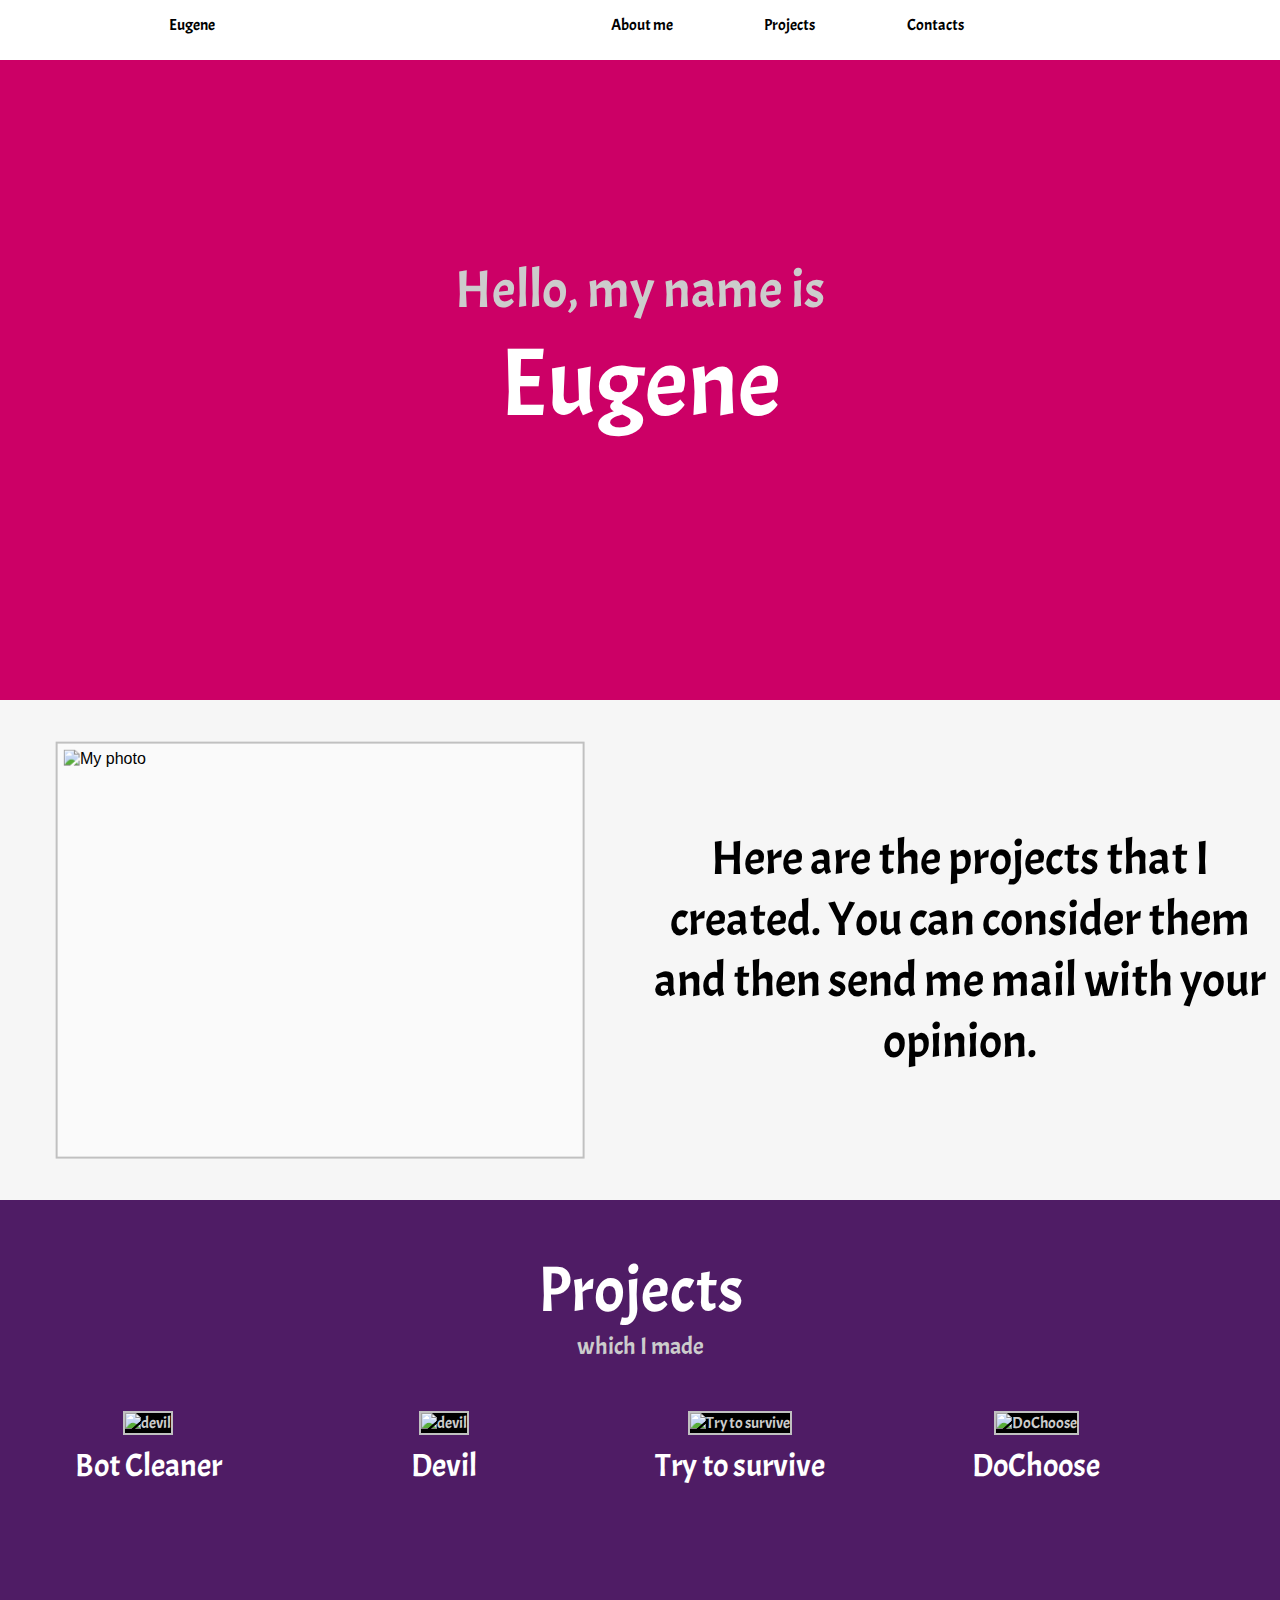
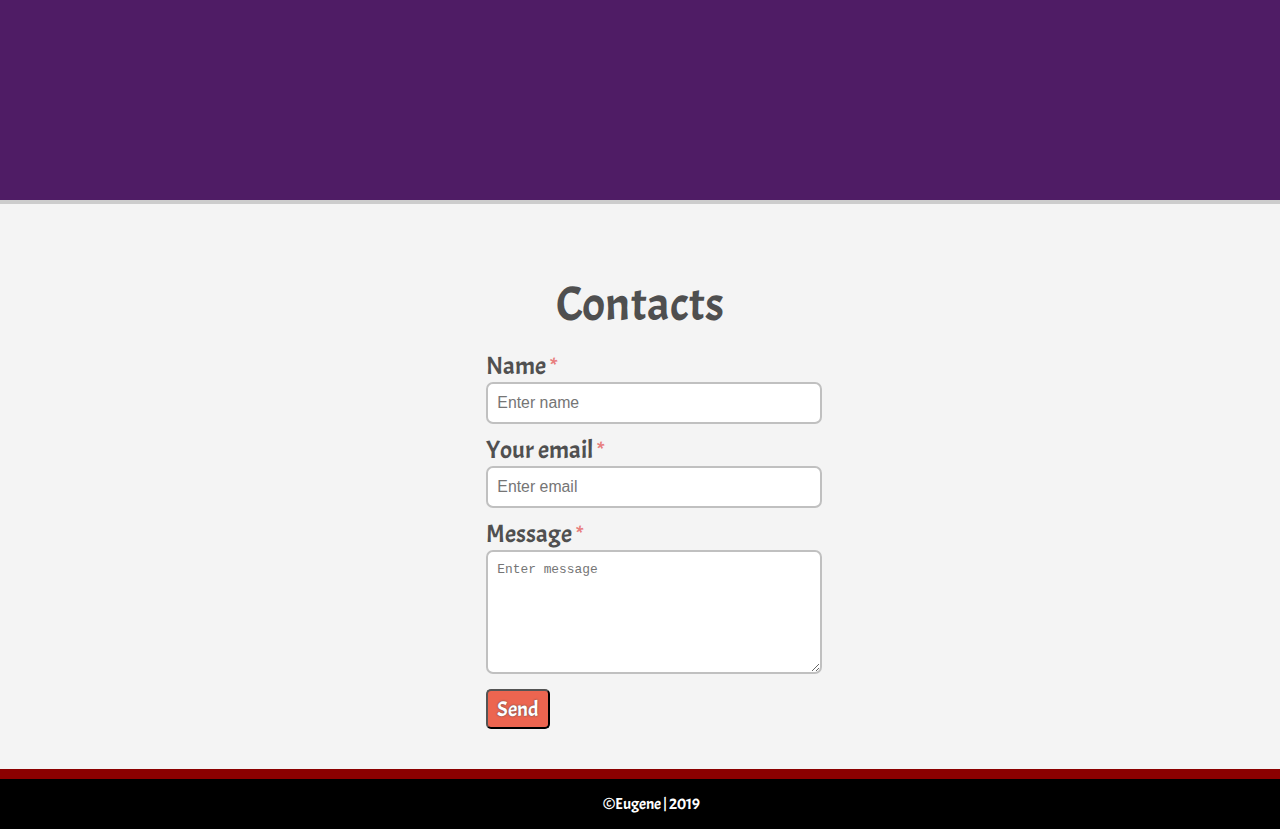
==== index.html @ 9d51a92e "Improved code Split into files header and footer" ====
<!DOCTYPE html>
<html lang="en">
    <head>
        <meta charset="utf-8">
        <meta name="viewport" content="width=device-width, initial-scale=1.0">
        
        <title>Portfolio</title>
        
        <link rel="stylesheet" href="https://use.fontawesome.com/releases/v5.6.3/css/all.css" integrity="sha384-UHRtZLI+pbxtHCWp1t77Bi1L4ZtiqrqD80Kn4Z8NTSRyMA2Fd33n5dQ8lWUE00s/" crossorigin="anonymous">
        <link rel="stylesheet" href="css/style.css">
        
        <script src="https://ajax.googleapis.com/ajax/libs/jquery/3.3.1/jquery.min.js"></script>
        <script src = "https://cdn.jsdelivr.net/npm/jquery@3.2.1/dist/jquery.min.js"></script>
        <script src = "js/main.js"></script>
        
    </head>
    
    <body>
        <!-- Header start -->
        <header>
            <div id="logo" onclick="slowScroll('#top')">
                <span>
                    Eugene
                </span>
            </div> 
            <div id="linksOnContent">
                <div id="containerLinks">  
                    <a href="#" title = "About me" onclick = "slowScroll('#AboutMe')">
                        About me
                    </a>
                    <a href="#" title = "Projects" onclick = "slowScroll('#projects')">
                        Projects
                    </a>
                    <a href="#" title = "Contacts" onclick = "slowScroll('#contacts')">
                        Contacts
                    </a>
                </div>
            </div>
        </header>
        <!-- Header end -->        

        <div id="top">
            <h3>Hello, my name is</h3>
            <h1>Eugene</h1>
        </div>
        
        <!-- About me start -->
        <div id="AboutMe">
            <div id="intro">
                <img src="https://i.pinimg.com/564x/30/fa/e0/30fae05c57ed7a37fe936c5378fed552.jpg" alt="My photo">
            </div>
            <div id="text">
                <span>
                    Here are the projects that I created. You can consider them and then send me mail with your opinion.
                </span>
            </div>
        </div>
        <!-- About me end -->
        
        <!-- Projects start -->
        <div id="projects">
            <h2>
                Projects
            </h2>
            <h4>
                which I made
            </h4>
            
            <!-- Bot Cleaner -->
            <div class="img">
                <a href="botCleaner.html"><img src="https://i.pinimg.com/564x/4c/66/15/4c6615b48dfe2e6306c1c519ddf6b2f8.jpg" alt="devil">
                <span>Bot Cleaner</span></a>
            </div>
            
            <!-- Devil -->
            <div class="img">
                <a href="devil.html"><img src="https://i.pinimg.com/originals/35/6a/56/356a5679490bc76c22e2a85966cf288f.png" alt="devil">
                <span>Devil</span></a>
            </div>
            
            <!-- Try to Survive -->
            <div class="img">
                <a href="trytosurvive.html">
                    <img src="https://i.pinimg.com/564x/39/f6/02/39f6022ea797cb2e062dde4abf7aace2.jpg" alt="Try to survive">
                    <span>
                        Try to survive
                    </span>
                </a>
            </div>
            
            <!-- DoChoose -->
            <div class="img">
                <a href="dochoose.html"><img src="https://github.com/DeimosMorgan/MyGameDoChoose/blob/master/Assets/UIImage/Logo.png?raw=true" alt="DoChoose">
                    <span>
                        DoChoose
                    </span>
                </a>
            </div>
            
        </div>
        <!-- Projects end -->
        
        <!-- Contacts start -->
        <div id="contacts">
             <center>
                 <h5>
                     Contacts
                 </h5>
             </center>
             <form action="https://formspree.io/gloriaeugeneovchinnikov@gmail.com" method="POST" id="form_input" >
                 <label for="name">Name <span>*</span></label><br>
                 <input type="text" placeholder="Enter name" name = "name" id = "name"><br>
                 
                 <label for="email">Your email <span>*</span></label><br>
                 <input type="text" placeholder="Enter email" name = "email" id = "email"><br>
                
                 <label for="message">Message <span>*</span></label><br>
                 <textarea placeholder="Enter message" name = "message" id = "message"></textarea><br>
                 
                 <button type = "submit" id = "submit">Send</button>
                 
             </form>
         </div>
        <!-- Contacts end -->
        
        <!-- Footer start -->
        <footer>
            <div id = "leftPartFooter">
                <ul id="widget-social">
                    <li>
                       <a href="https://www.pinterest.com/SomieDNagroM/" class="fab fa-pinterest"></a>
                    </li>
                    <li>
                        <a href="https://www.facebook.com/SomieDNagroM" class="fab fa-facebook"></a>
                    </li>
                    <li>
                        <a href="https://www.youtube.com/channel/UC3h4gw09yxv6fUfcBcsSXcw?view_as=subscriber" class="fab fa-youtube"></a>
                    </li>
                    <li>
                        <a href="https://github.com/SomieDNagrom" class="fab fa-github"></a>
                    </li>
                    <li>
                        <a href="https://play.google.com/store/apps/developer?id=Somied+Nagrom" class="fab fa-google-play"></a>
                    </li>
                    <span>
                        &copy;Eugene | 2019
                    </span>
                </ul>
                
            </div>
            <div id = "rightPartFooter">
                <a href="#" class="fas fa-arrow-alt-circle-up" onclick = "slowScroll('#top')"></a>
            </div>
        </footer>
        <!-- Footer end -->
        
        <script>
            function slowScroll(id){
                $('html, body').animate({
                    scrollTop: $(id).offset().top
                }, 1000);
            }

            $(document).on("scroll", function() {
                if($(window).scrollTop() === 0)
                    $("header").removeClass("fixed");
                else
                    $("header").attr("class", "fixed");
            })
        </script>
    </body>
</html>
---- css/style.css ----
@import url('https://fonts.googleapis.com/css?family=Acme');
@import url(header.css);
@import url(footer.css);

*{
    margin: 0;
    padding: 0;
    outline: none;
}

body, html{
    width: 100%;
    height: 100%;
}

body{
    background-color: #fafafa;
    font-family: Trebuchet MS, Helvetica;
}

h1, h2, h3, h4, h5, span{
    font-family: 'Acme', sans-serif;
    font-weight: lighter;
}



/* Top */
#top{
    width: 100%;
    background-image: url(https://images2.alphacoders.com/559/559116.png);
    background-blend-mode: multiply;
    background-color: #cc0066;
    background-size: cover;
    text-align: center;
    color: #fff;
    font-size: 3em;
}
#top h3{
    color: #ccc;
    padding-top: 20%;
    font-size: 1.1em;
}
@media (min-width: 1001px){
    #top{
        font-size: 3em;
        height: 700px;
    }
}
@media (max-width: 1000px) and (min-width: 651px){
    #top{
        font-size: 1.8em;
        height: 600px;
    }
}
@media (max-width: 650px){
    #top{
        font-size: 1.8em;
        padding-top: 20%;
        height: 500px;
    }
}
@media (max-width: 380px){
    #top{
        padding-top: 50%;
    }
}
/* Top */

/* AboutMe */
#AboutMe{
    height: 500px;
    width: 100%;
    float: left;
    background-color: #f6f6f6;
}
#AboutMe #intro, #AboutMe #text{
    width: 50%;
    height: 100%;
    
    position: relative;
}
#AboutMe #intro{
    float: left;
}
#AboutMe #text{
    float: right;
}
#AboutMe #intro img, #AboutMe #text span{
    position: absolute;
    top: 50%;
    left: 50%;
    transform: translate(-50%, -50%); 
}
#AboutMe #intro img{
    width: 80%;
    height: 80%;
    
    padding: 1%;
    background-color: #fafafa;
    border: 2px solid silver;
}
#AboutMe #text span{
    font-size: 3em;
    text-align: center;
    width: 100%;
}

@media (max-width: 350px){
    #AboutMe #intro img, #AboutMe #text span{
        position: absolute;
        top: 50%;
        left: 50%;
        transform: translate(-50%, -50%); 
    }
    #AboutMe #intro img{
        width: 80%;
        height: 40%;

        padding: 1%;
        background-color: #fafafa;
        border: 2px solid silver;
    }
    #AboutMe #text span{
    font-size: 1.3em;
    text-align: center;
    width: 100%;
}
}


/* AboutMe */

/* Projects */
#projects{
    float: left;
    background-image: url(https://images6.alphacoders.com/774/774373.jpg);
    background-blend-mode: multiply;
    background-color: #4f1c65;
    background-size: cover;
    background-attachment: fixed;
    padding: 50px 0;
    width: 100%;
    text-align: center;
    color: #fff;
    height: 500px;
}
#projects h2{
    font-size: 4em;
}
#projects h4{
    color: #ccc;
    font-size: 1.5em;
}
#projects .img{
    float: left;
    width: 20%;
    margin: 50px 20px 0px 20px;
}
#projects img:hover{
    border: 2px solid darkred;
}
/*#projects .img:nth-child(odd){
    margin-left: 18%;
}*/
#projects img{
    background: transparent;
    background-blend-mode: multiply;
    background: black;
    /*padding: 5px;*/
    border: 2px solid silver;
/*    float: left;*/
    width: 100%;
    height: 200px;
    max-width: 300px;
    color: #ccc;
    
}
#projects span{
    float: left;
    width: 100%;
    font-size: 2em;
    margin-top: 10px;
    color: #fff;
}
@media (max-width: 700px){
    #projects .img{
        width: 80%!important;
        margin-right: 0!important;
        margin-left: 10%!important;
    }
    #projects{
        height: 1200px;
    }
}
/* Projects */
/* Contacts */
#contacts{
    width: 100%;
    float: left;
    padding-bottom: 40px;
    padding-top: 70px;
    border-top: 4px solid #ccc;
    background-color: #f4f4f4;
}
#contacts h5{
    font-size: 3em;
    color: #4f4f4f;
}
/* Form for input */
#form_input{
    margin-top: 15px;
    width: 35%;
    margin-left: 38%;
    font-size: 1.1em;
}
@media (max-width: 700px){
    #form_input{
        width: 90%;
        margin-left: 10%;
    }
}
#form_input label{
    color: #505050;
    cursor: pointer;
    font-size: 1.4em;
    font-family: 'Acme', sans-serif;
    
}
#form_input label > span{
    color: #e87e7e;
}
#form_input input, #form_input textarea{
    margin-bottom: 10px;
    width: 70%;
    padding: 10px 2%;
    border-radius: 7px;
    border: 2px solid silver;
    font-size: 0.9em;
    color: #4a4a4a;
}
#form_input textarea{
    height: 100px;
}
#form_input input:focus, #form_input textarea:focus{
    border-color: #333;
}
#submit{
    float: left;
    border-radius: 5px;
    padding: 5px 9px;
    font-size: 1.2em;
    background-color: #ec6550;
    text-shadow: #454545 0 0 2px;
    cursor: pointer;
    color: white;
    font-family: 'Acme', sans-serif;
}
#submit:hover{
    background-color: #c15443;
}
/* Contacts */
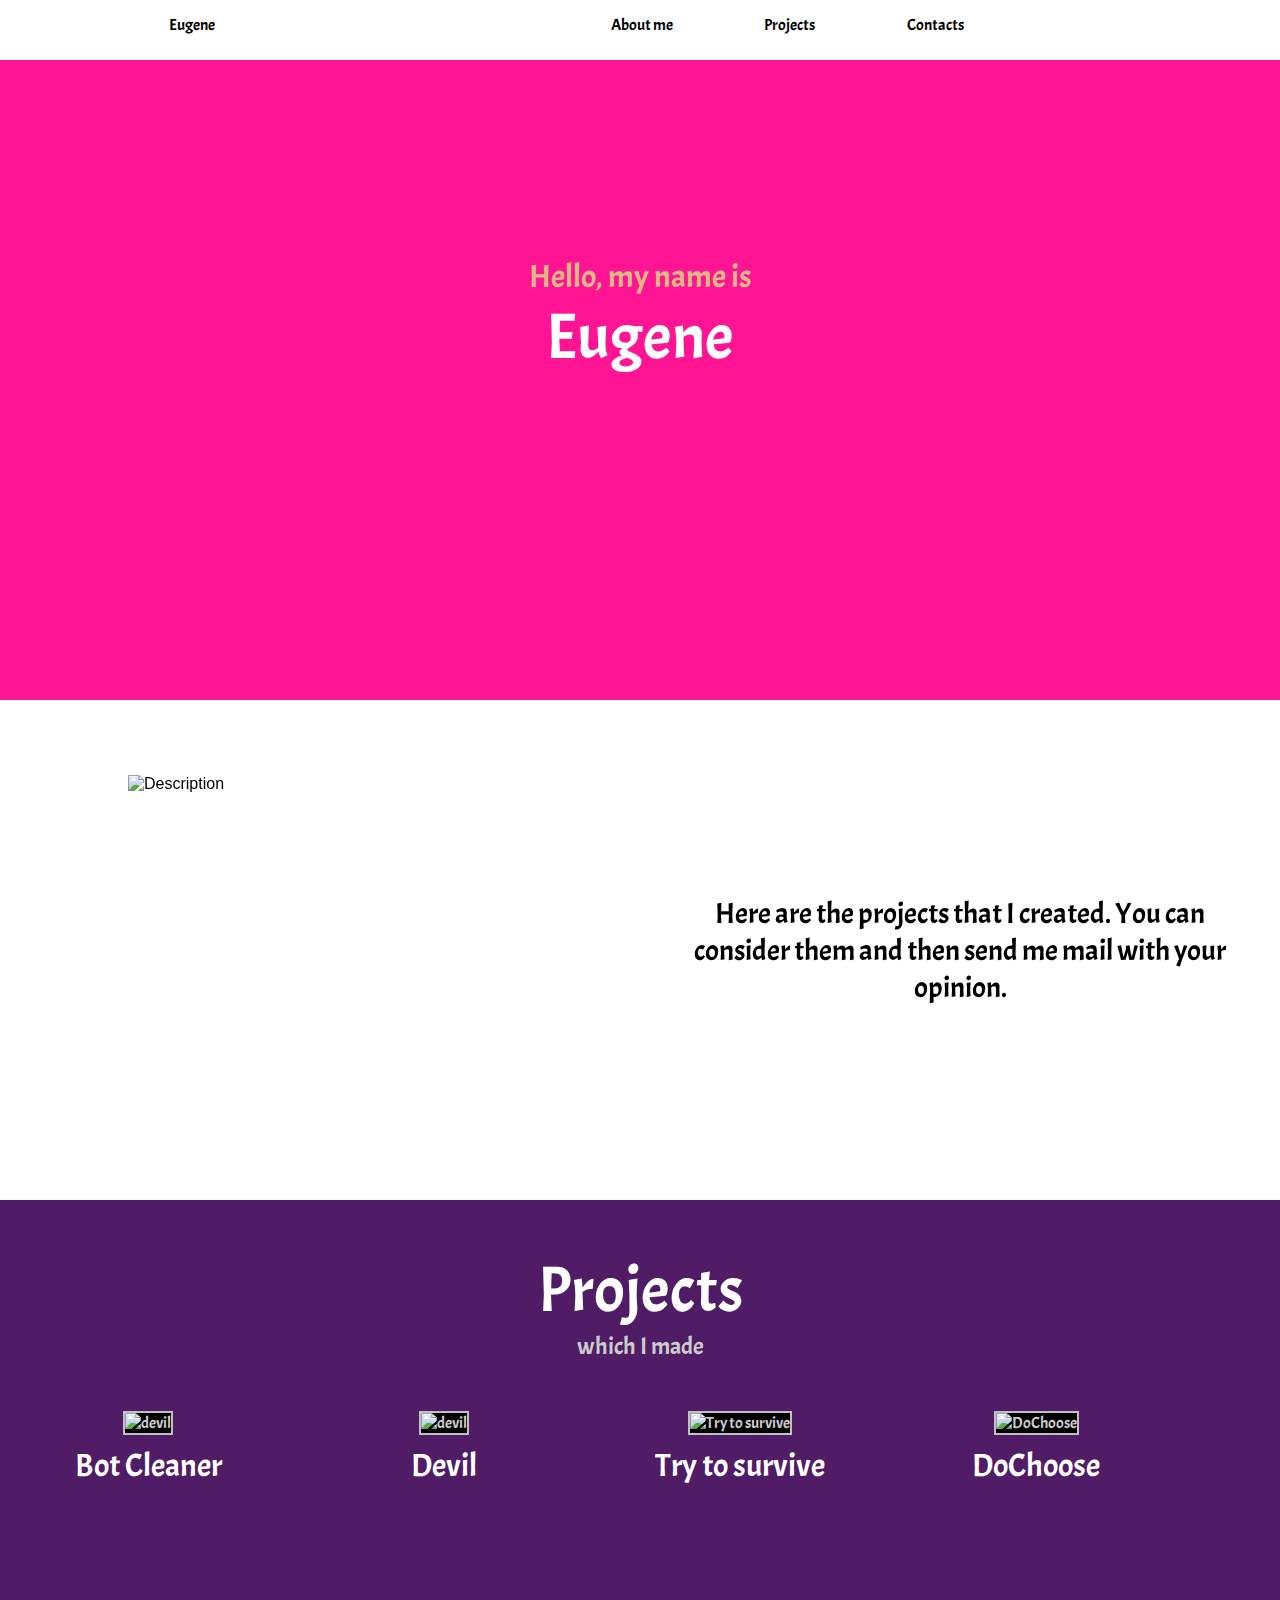
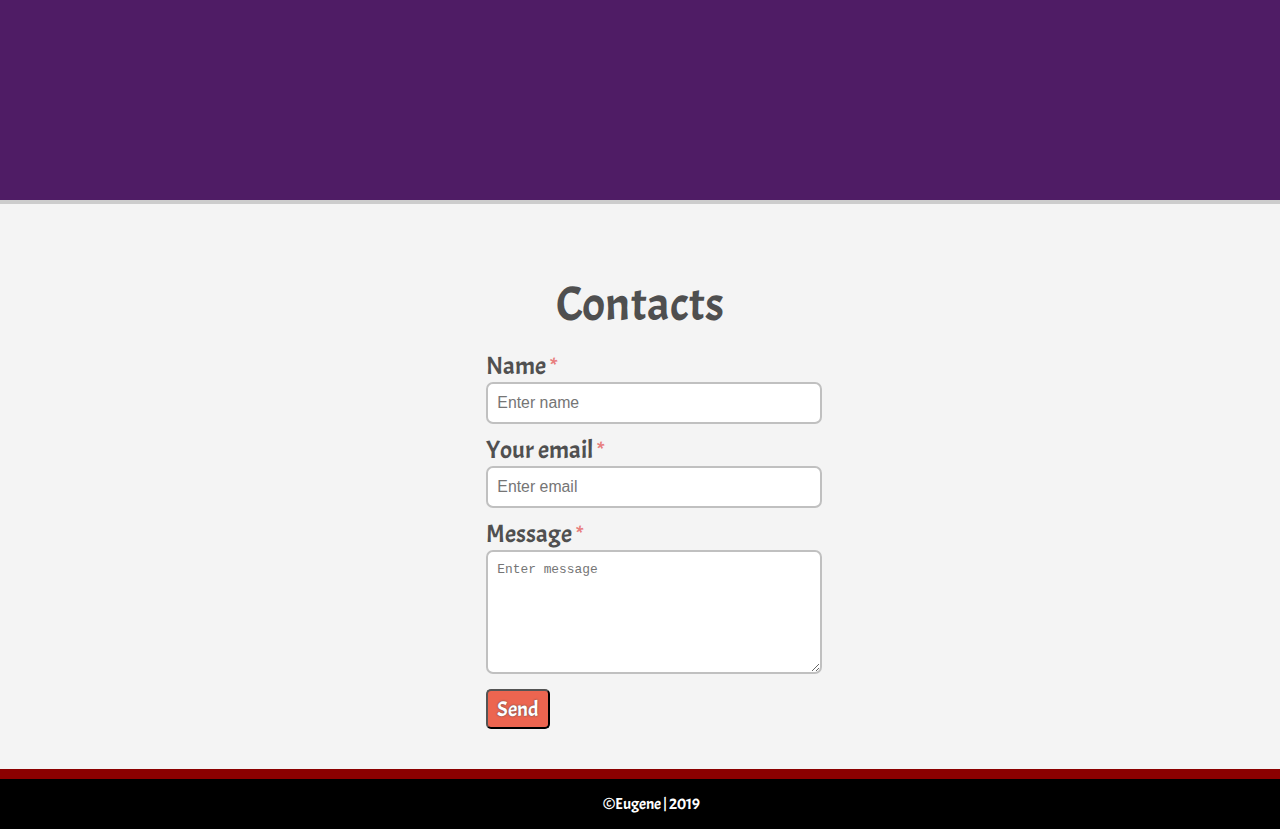
==== commit fae8438d: "Combination Combined styles files into a file" ====
--- a/index.html
+++ b/index.html
@@ -18,14 +18,14 @@
     <body>
         <!-- Header start -->
         <header>
-            <div id="logo" onclick="slowScroll('#top')">
+            <div id="logo" onclick="slowScroll('#greeting')">
                 <span>
                     Eugene
                 </span>
             </div> 
             <div id="linksOnContent">
                 <div id="containerLinks">  
-                    <a href="#" title = "About me" onclick = "slowScroll('#AboutMe')">
+                    <a href="#" title = "About me" onclick = "slowScroll('#description')">
                         About me
                     </a>
                     <a href="#" title = "Projects" onclick = "slowScroll('#projects')">
@@ -39,15 +39,15 @@
         </header>
         <!-- Header end -->        
 
-        <div id="top">
+        <div id="greeting">
             <h3>Hello, my name is</h3>
             <h1>Eugene</h1>
         </div>
         
-        <!-- About me start -->
-        <div id="AboutMe">
+        <!-- Description start -->
+        <div id="description">
             <div id="intro">
-                <img src="https://i.pinimg.com/564x/30/fa/e0/30fae05c57ed7a37fe936c5378fed552.jpg" alt="My photo">
+                <img src="https://i.pinimg.com/564x/30/fa/e0/30fae05c57ed7a37fe936c5378fed552.jpg" alt="Description">
             </div>
             <div id="text">
                 <span>
@@ -55,7 +55,7 @@
                 </span>
             </div>
         </div>
-        <!-- About me end -->
+        <!-- Description end -->
         
         <!-- Projects start -->
         <div id="projects">
@@ -95,8 +95,7 @@
                         DoChoose
                     </span>
                 </a>
-            </div>
-            
+            </div>            
         </div>
         <!-- Projects end -->
         
@@ -146,10 +145,9 @@
                         &copy;Eugene | 2019
                     </span>
                 </ul>
-                
             </div>
             <div id = "rightPartFooter">
-                <a href="#" class="fas fa-arrow-alt-circle-up" onclick = "slowScroll('#top')"></a>
+                <a href="#" class="fas fa-arrow-alt-circle-up" onclick = "slowScroll('#greeting')"></a>
             </div>
         </footer>
         <!-- Footer end -->
--- a/css/style.css
+++ b/css/style.css
@@ -1,5 +1,7 @@
 @import url('https://fonts.googleapis.com/css?family=Acme');
 @import url(header.css);
+@import url(greeting.css);
+@import url(description.css);
 @import url(footer.css);
 
 *{
@@ -25,111 +27,6 @@
 
 
 
-/* Top */
-#top{
-    width: 100%;
-    background-image: url(https://images2.alphacoders.com/559/559116.png);
-    background-blend-mode: multiply;
-    background-color: #cc0066;
-    background-size: cover;
-    text-align: center;
-    color: #fff;
-    font-size: 3em;
-}
-#top h3{
-    color: #ccc;
-    padding-top: 20%;
-    font-size: 1.1em;
-}
-@media (min-width: 1001px){
-    #top{
-        font-size: 3em;
-        height: 700px;
-    }
-}
-@media (max-width: 1000px) and (min-width: 651px){
-    #top{
-        font-size: 1.8em;
-        height: 600px;
-    }
-}
-@media (max-width: 650px){
-    #top{
-        font-size: 1.8em;
-        padding-top: 20%;
-        height: 500px;
-    }
-}
-@media (max-width: 380px){
-    #top{
-        padding-top: 50%;
-    }
-}
-/* Top */
-
-/* AboutMe */
-#AboutMe{
-    height: 500px;
-    width: 100%;
-    float: left;
-    background-color: #f6f6f6;
-}
-#AboutMe #intro, #AboutMe #text{
-    width: 50%;
-    height: 100%;
-    
-    position: relative;
-}
-#AboutMe #intro{
-    float: left;
-}
-#AboutMe #text{
-    float: right;
-}
-#AboutMe #intro img, #AboutMe #text span{
-    position: absolute;
-    top: 50%;
-    left: 50%;
-    transform: translate(-50%, -50%); 
-}
-#AboutMe #intro img{
-    width: 80%;
-    height: 80%;
-    
-    padding: 1%;
-    background-color: #fafafa;
-    border: 2px solid silver;
-}
-#AboutMe #text span{
-    font-size: 3em;
-    text-align: center;
-    width: 100%;
-}
-
-@media (max-width: 350px){
-    #AboutMe #intro img, #AboutMe #text span{
-        position: absolute;
-        top: 50%;
-        left: 50%;
-        transform: translate(-50%, -50%); 
-    }
-    #AboutMe #intro img{
-        width: 80%;
-        height: 40%;
-
-        padding: 1%;
-        background-color: #fafafa;
-        border: 2px solid silver;
-    }
-    #AboutMe #text span{
-    font-size: 1.3em;
-    text-align: center;
-    width: 100%;
-}
-}
-
-
-/* AboutMe */
 
 /* Projects */
 #projects{
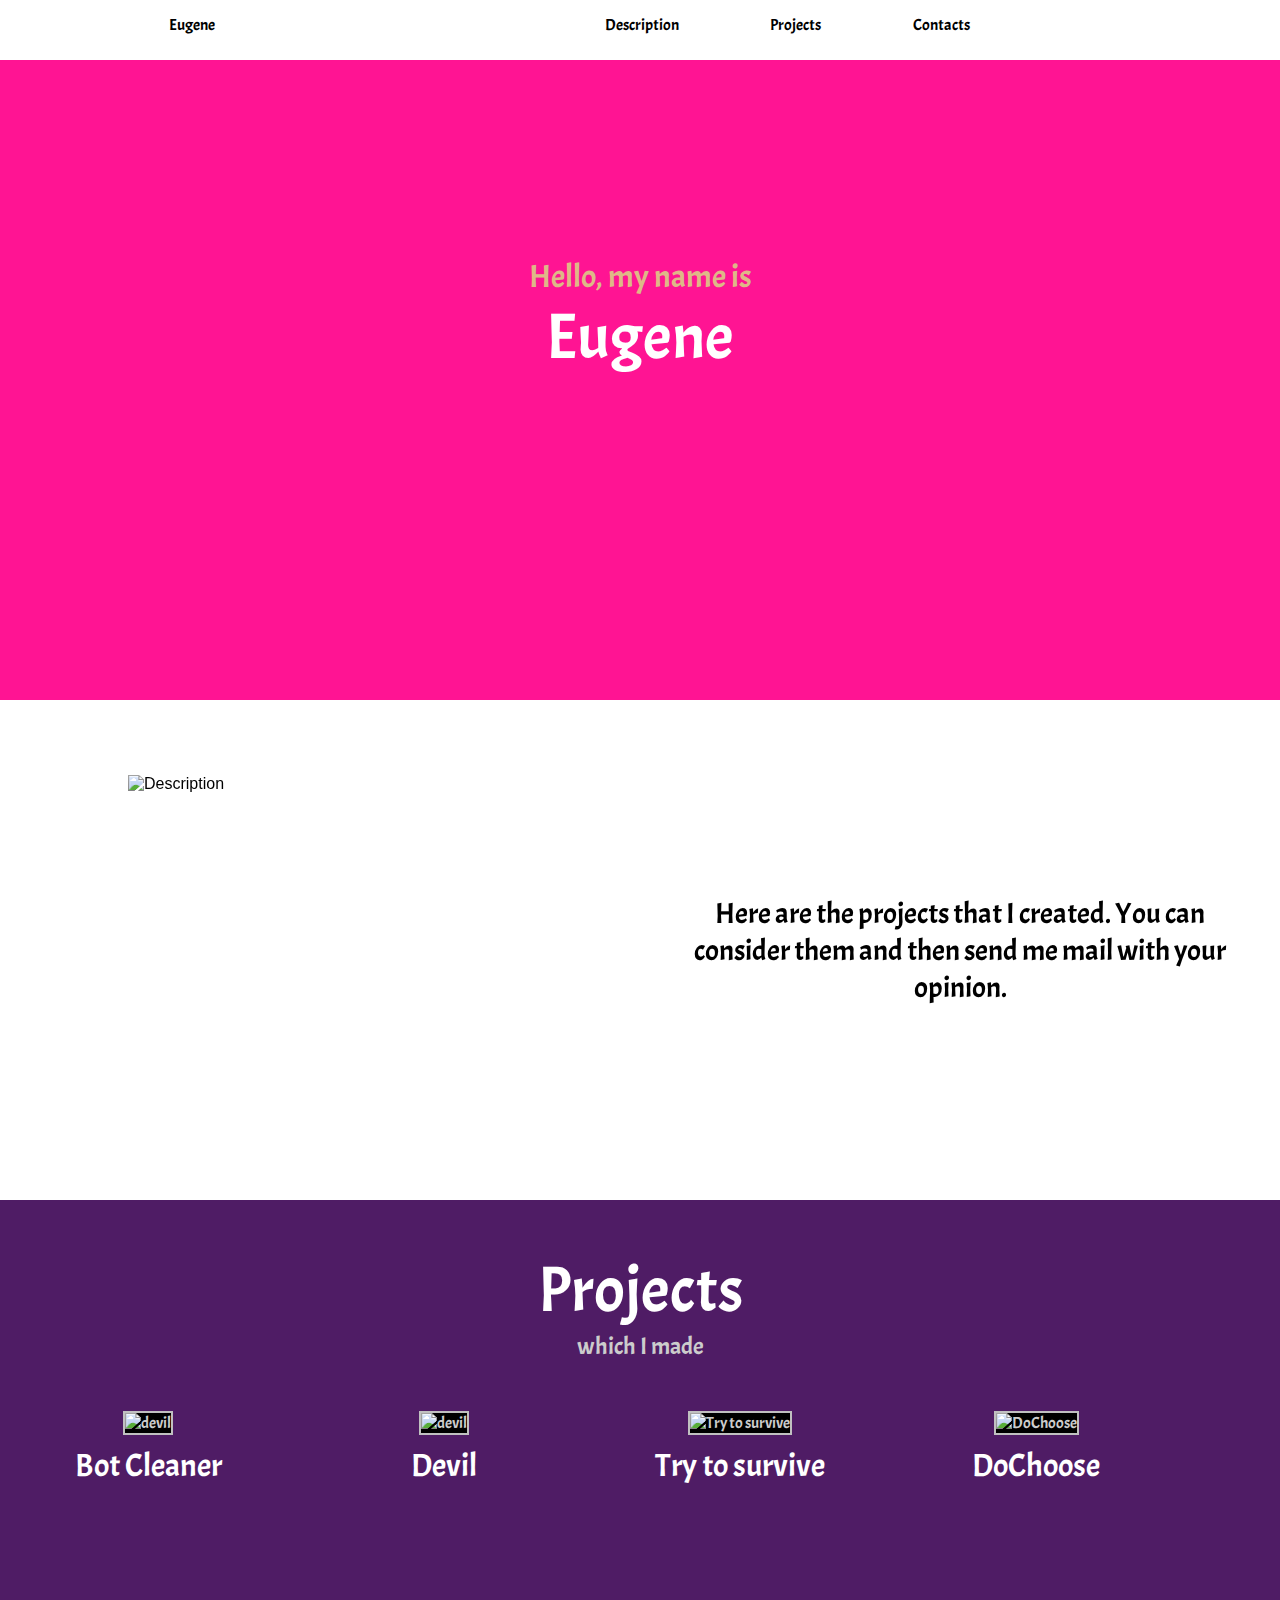
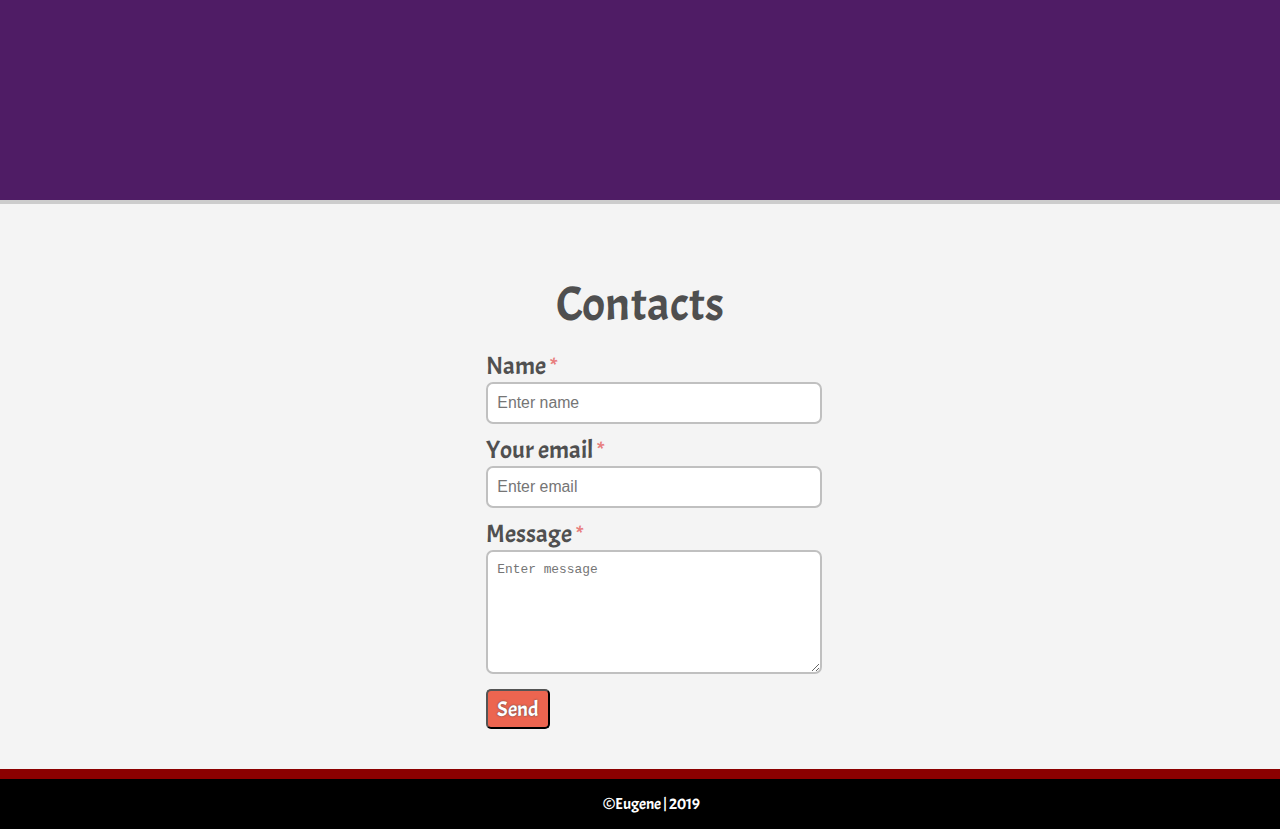
==== commit 9440ab56: "Changed text" ====
--- a/index.html
+++ b/index.html
@@ -25,8 +25,8 @@
             </div> 
             <div id="linksOnContent">
                 <div id="containerLinks">  
-                    <a href="#" title = "About me" onclick = "slowScroll('#description')">
-                        About me
+                    <a href="#" title = "Description" onclick = "slowScroll('#description')">
+                        Description
                     </a>
                     <a href="#" title = "Projects" onclick = "slowScroll('#projects')">
                         Projects
